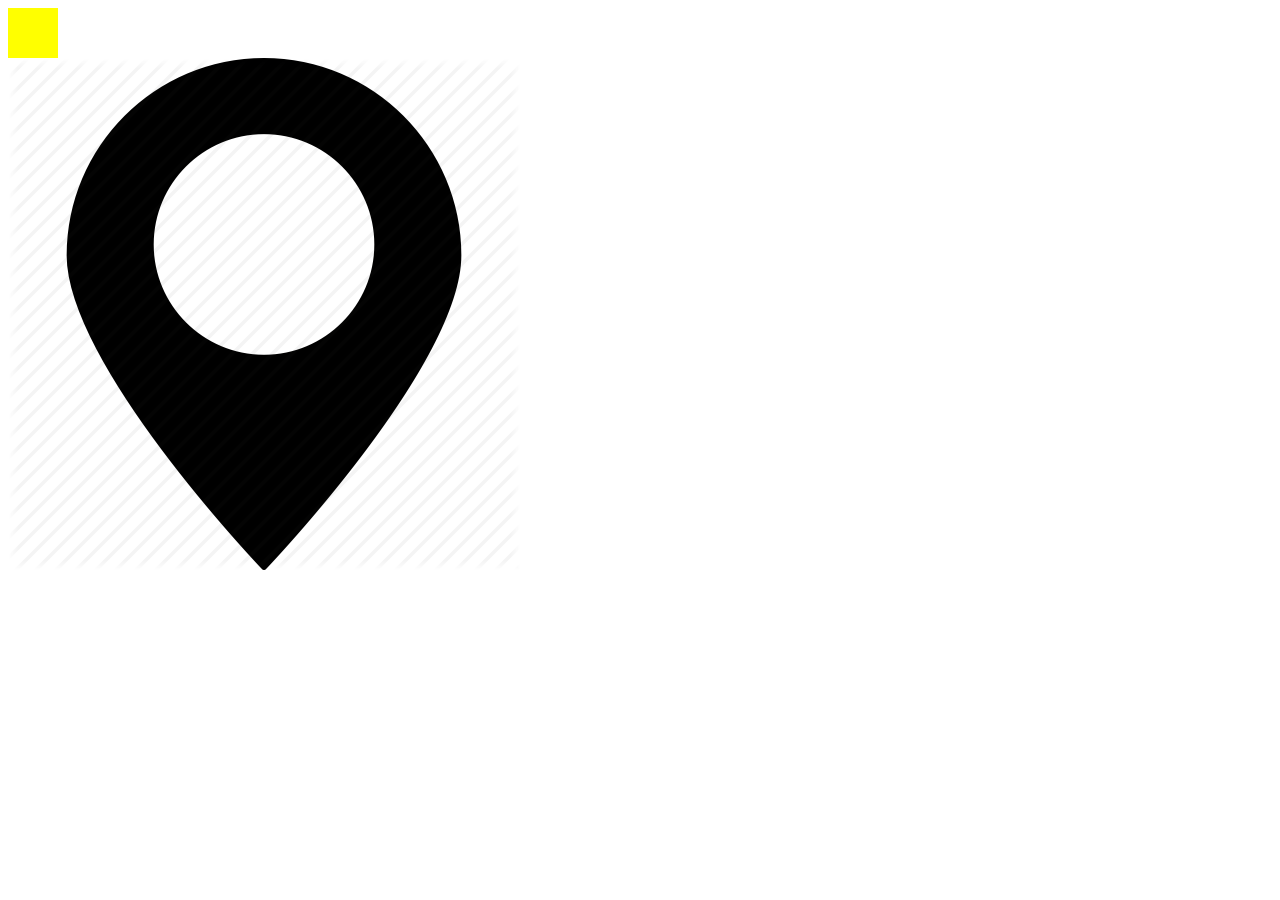
==== hackaton/test.html @ d0339b2a "Add files via upload" ====
<!DOCTYPE html>
<html>
<head>
	<title></title>

	<style type="text/css">
		
#bordel{height :50px;

width: 50px;

background-color: #ff0;
}

	</style>
</head>
<body id = "corp">

<div id="bordel"></div>

	<script type="text/javascript">
	
				

var perso = document.getElementById('bordel');

perso.addEventListener('click', function(){

// faire tout dans le css
	var pleinEcran = document.createElement('div');	
	pleinEcran.id= 'pleinEcran';
	pleinEcran.style.zIndex = '5';
	pleinEcran.style.height = '100%';
	pleinEcran.style.width = '100%';
	pleinEcran.style.backgoundColor = 'white';


	var video = document.createElement('video');
	video.style.height = '100%';
	video.style.width = '100%';
	video.autoplay= true;
	video.controls = true;


	var source = document.createElement('source');
	source.src = "Bob_Marley_-_Don't_worry_be_Happy.mp4";
	source.type = "video/mp4";

	var body = document.getElementById('corp');
	video.appendChild(source);
	pleinEcran.appendChild(video);
	body.appendChild(pleinEcran);

});


var point = document.createElement('a');
point.style.zIndex = '5';
var image = document.createElement('img');
image.src= 'point.png';
point.appendChild(image);


// la placer à un point précis

//point.positionX = 456;


	var body = document.getElementById('corp');
body.appendChild(point);



	</script>
</body>
</html>
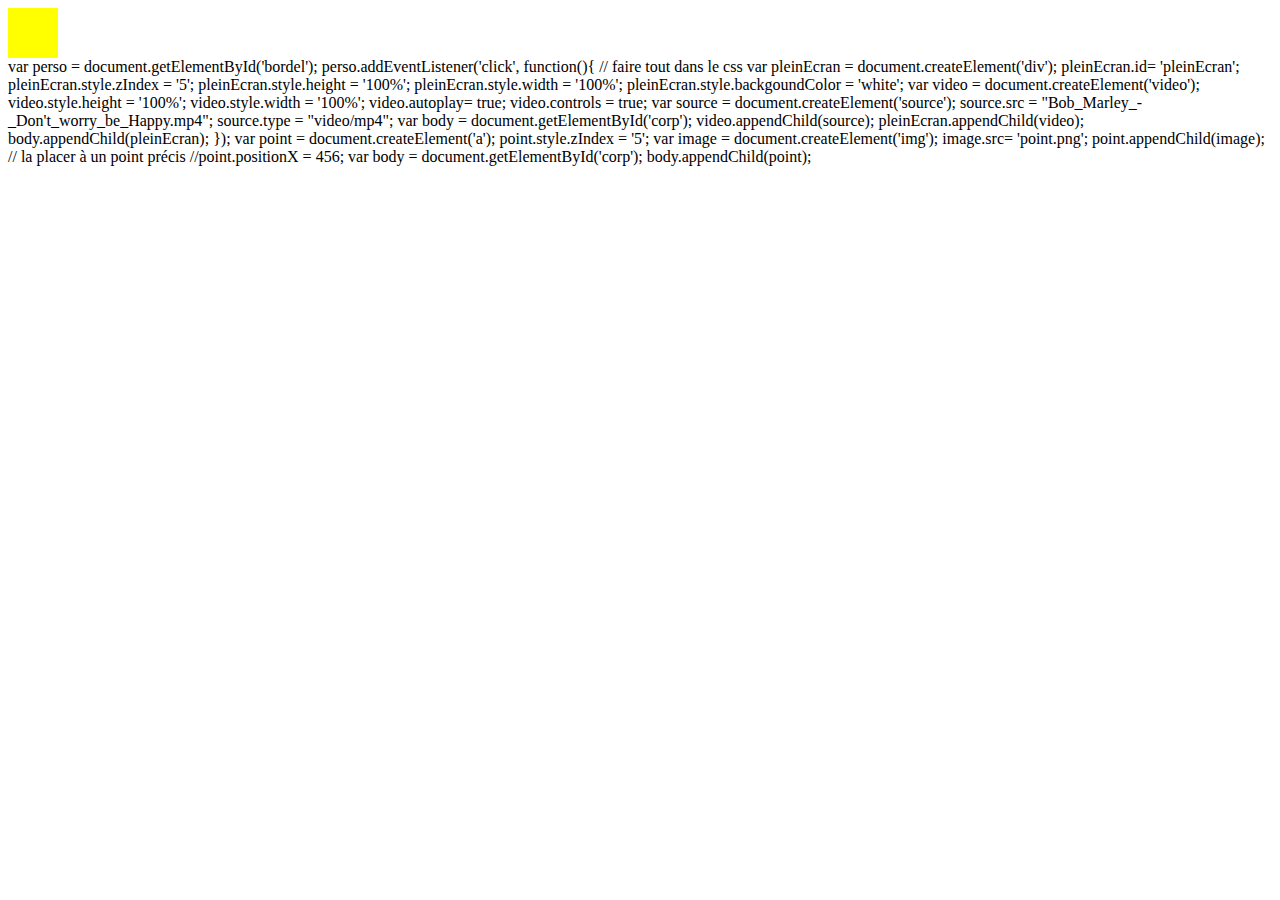
==== commit f6f56c40: "aron js" ====
--- a/hackaton/test.html
+++ b/hackaton/test.html
@@ -4,7 +4,7 @@
 	<title></title>
 
 	<style type="text/css">
-		
+
 #bordel{height :50px;
 
 width: 50px;
@@ -19,15 +19,18 @@
 <div id="bordel"></div>
 
 	<script type="text/javascript">
-	
-				
+	<script src="smoothscroll.js"></script>
+	    <!-- Merci à kryogenix.org pour le  scroll javascript -->
+
+
+
 
 var perso = document.getElementById('bordel');
 
 perso.addEventListener('click', function(){
 
 // faire tout dans le css
-	var pleinEcran = document.createElement('div');	
+	var pleinEcran = document.createElement('div');
 	pleinEcran.id= 'pleinEcran';
 	pleinEcran.style.zIndex = '5';
 	pleinEcran.style.height = '100%';
@@ -73,4 +76,4 @@
 
 	</script>
 </body>
-</html>+</html>
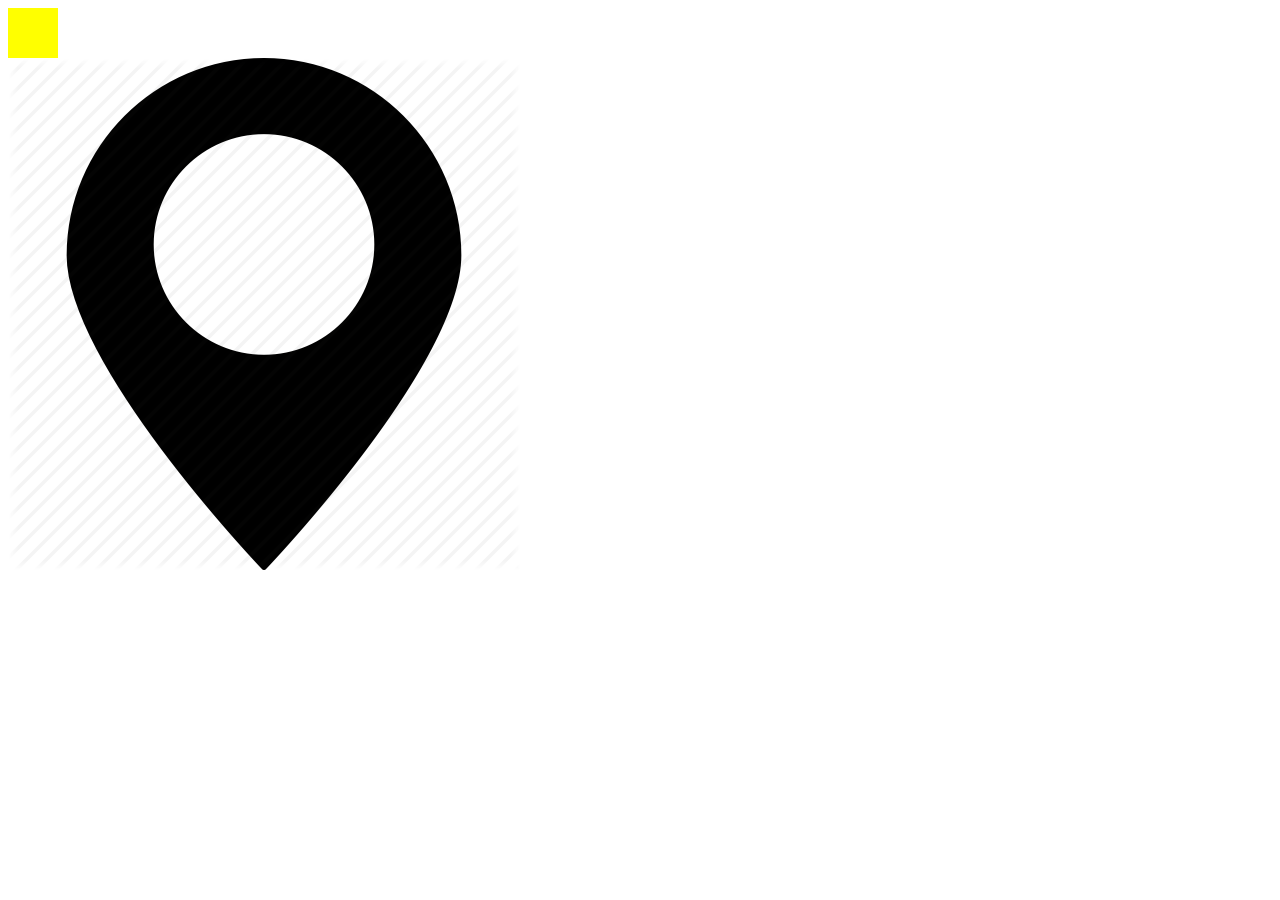
==== commit 59a26d3c: "script" ====
--- a/hackaton/test.html
+++ b/hackaton/test.html
@@ -17,9 +17,8 @@
 <body id = "corp">
 
 <div id="bordel"></div>
-
+	<script src="smoothscroll.js"></script>
 	<script type="text/javascript">
-	<script src="smoothscroll.js"></script>
 	    <!-- Merci à kryogenix.org pour le  scroll javascript -->
 
 
